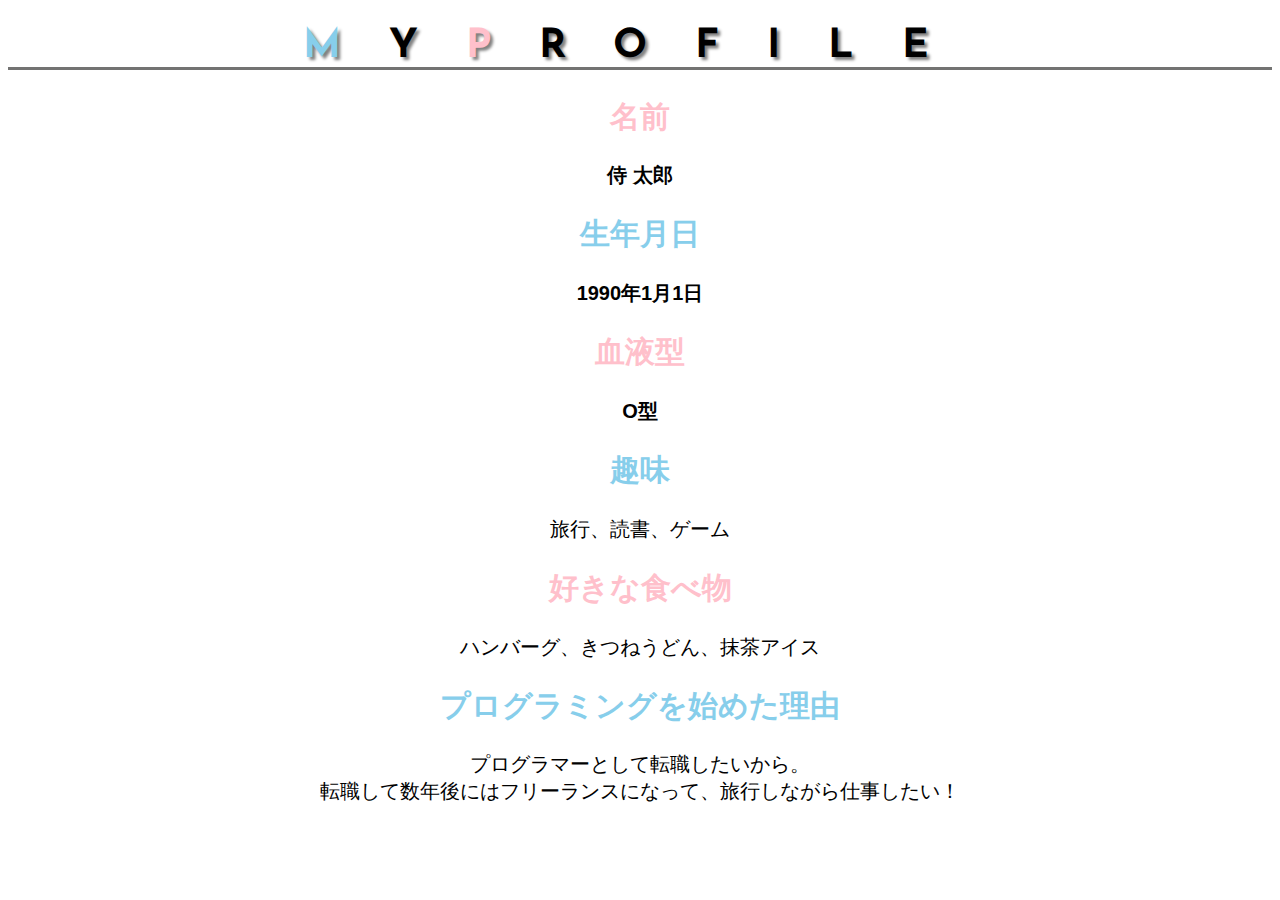
==== kadai_014/kadai_014.html @ 73554576 "「MYPROFILE」というページを作成しよう" ====
<!DOCTYPE html>
<html>
    <head>
        <title>14章課題</title>
        <meta name="description" content=".このページは14章の課題です。">
        <meta charset="utf-8">
        <link rel="stylesheet" href="style.css">
    </head>
    <body>
        <h1><span class="color-skyblue">M</span>Y<span class="color-pink">P</span>ROFILE</h1>
        <link rel="preconnect" href="https://fonts.googleapis.com">
        <link rel="preconnect" href="https://fonts.gstatic.com" crossorigin>
        <link href="https://fonts.googleapis.com/css2?family=Josefin+Sans:ital,wght@0,100..700;1,100..700&family=Noto+Sans+JP&display=swap" rel="stylesheet">
        <div id="parent">
            <h2><span class="color-pink">名前</span></h2>
            <div id="child">
                <p>侍 太郎</p>
            </div>
            <h2><span class="color-skyblue">生年月日</span></h2>
            <div id="child">
                <p>1990年1月1日</p>
            </div>
            <h2><span class="color-pink">血液型</span></h2>
            <div id="child">
                <p>O型</p>
            </div>
        </div>
            <h2><span class="color-skyblue">趣味</span></h2>
            <p>旅行、読書、ゲーム</p>
            <h2><span class="color-pink">好きな食べ物</span></h2>
            <p>ハンバーグ、きつねうどん、抹茶アイス</p>
            <h2><span class="color-skyblue">プログラミングを始めた理由</span></h2>
            <p>プログラマーとして転職したいから。<br>転職して数年後にはフリーランスになって、旅行しながら仕事したい！</p>
    </body>
</html>
---- kadai_014/style.css ----
body {
    font-family: "Arial", "Meiryo", sans-serif;
}
html {
    font-size: 20px;
}
body {
    text-align: center;
}
h1 {
    font-size: 200%;
    letter-spacing: 1.2em;
    border-bottom: solid 3px rgb(115, 115, 114);
    text-shadow: 3px 3px 3px gray;
    font-family: "Josefin Sans", sans-serif;
    font-optical-sizing: auto;
    font-weight: <weight>;
    font-style: normal;
}
.color-skyblue {
    color: skyblue;
}
.color-pink {
    color: rgb(255, 192, 203);
}
#parent div {
    font-weight: bold;
}
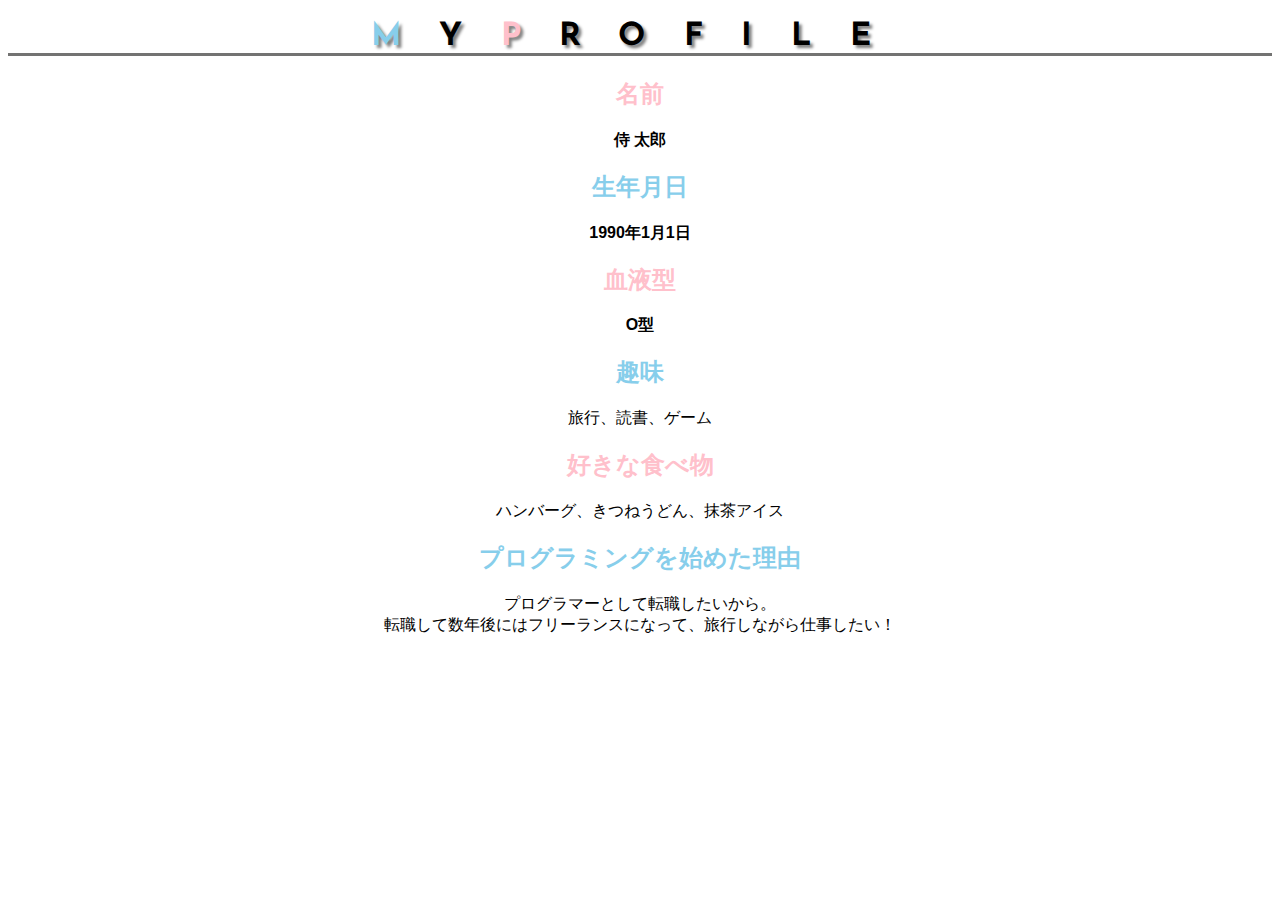
==== commit a87f7bb2: "「MYPROFILE」というページを作成しよう" ====
--- a/kadai_014/kadai_014.html
+++ b/kadai_014/kadai_014.html
@@ -7,7 +7,9 @@
         <link rel="stylesheet" href="style.css">
     </head>
     <body>
-        <h1><span class="color-skyblue">M</span>Y<span class="color-pink">P</span>ROFILE</h1>
+        <h1>
+            <span class="color-skyblue">M</span>Y<span class="color-pink">P</span>ROFILE
+        </h1>
         <link rel="preconnect" href="https://fonts.googleapis.com">
         <link rel="preconnect" href="https://fonts.gstatic.com" crossorigin>
         <link href="https://fonts.googleapis.com/css2?family=Josefin+Sans:ital,wght@0,100..700;1,100..700&family=Noto+Sans+JP&display=swap" rel="stylesheet">
--- a/kadai_014/style.css
+++ b/kadai_014/style.css
@@ -1,20 +1,15 @@
 body {
     font-family: "Arial", "Meiryo", sans-serif;
-}
-html {
-    font-size: 20px;
-}
-body {
     text-align: center;
 }
 h1 {
-    font-size: 200%;
+    font-size: 2rem;
     letter-spacing: 1.2em;
     border-bottom: solid 3px rgb(115, 115, 114);
     text-shadow: 3px 3px 3px gray;
     font-family: "Josefin Sans", sans-serif;
     font-optical-sizing: auto;
-    font-weight: <weight>;
+    font-weight: weight;
     font-style: normal;
 }
 .color-skyblue {
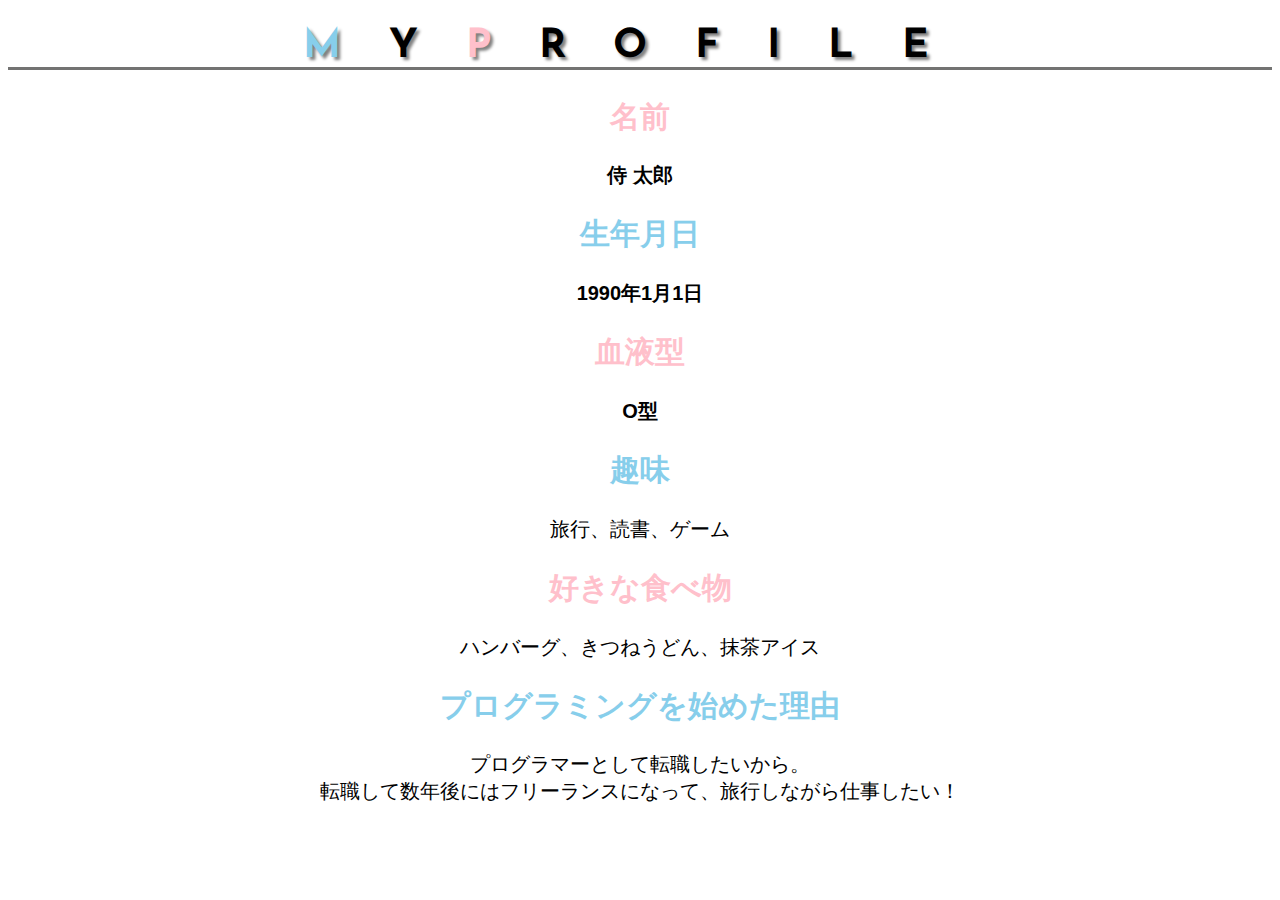
==== commit 915e7922: "「MYPROFILE」というページを作成しよう" ====
--- a/kadai_014/kadai_014.html
+++ b/kadai_014/kadai_014.html
@@ -13,25 +13,19 @@
         <link rel="preconnect" href="https://fonts.googleapis.com">
         <link rel="preconnect" href="https://fonts.gstatic.com" crossorigin>
         <link href="https://fonts.googleapis.com/css2?family=Josefin+Sans:ital,wght@0,100..700;1,100..700&family=Noto+Sans+JP&display=swap" rel="stylesheet">
-        <div id="parent">
+        <div>
             <h2><span class="color-pink">名前</span></h2>
-            <div id="child">
-                <p>侍 太郎</p>
-            </div>
+            <p>侍 太郎</p>
             <h2><span class="color-skyblue">生年月日</span></h2>
-            <div id="child">
-                <p>1990年1月1日</p>
-            </div>
+            <p>1990年1月1日</p>
             <h2><span class="color-pink">血液型</span></h2>
-            <div id="child">
-                <p>O型</p>
-            </div>
+            <p>O型</p>
         </div>
-            <h2><span class="color-skyblue">趣味</span></h2>
-            <p>旅行、読書、ゲーム</p>
-            <h2><span class="color-pink">好きな食べ物</span></h2>
-            <p>ハンバーグ、きつねうどん、抹茶アイス</p>
-            <h2><span class="color-skyblue">プログラミングを始めた理由</span></h2>
-            <p>プログラマーとして転職したいから。<br>転職して数年後にはフリーランスになって、旅行しながら仕事したい！</p>
+        <h2><span class="color-skyblue">趣味</span></h2>
+        <p>旅行、読書、ゲーム</p>
+        <h2><span class="color-pink">好きな食べ物</span></h2>
+        <p>ハンバーグ、きつねうどん、抹茶アイス</p>
+        <h2><span class="color-skyblue">プログラミングを始めた理由</span></h2>
+        <p>プログラマーとして転職したいから。<br>転職して数年後にはフリーランスになって、旅行しながら仕事したい！</p>
     </body>
 </html>--- a/kadai_014/style.css
+++ b/kadai_014/style.css
@@ -1,6 +1,9 @@
 body {
     font-family: "Arial", "Meiryo", sans-serif;
     text-align: center;
+}
+html {
+    font-size: 20px;
 }
 h1 {
     font-size: 2rem;
@@ -18,6 +21,6 @@
 .color-pink {
     color: rgb(255, 192, 203);
 }
-#parent div {
+div p {
     font-weight: bold;
 }